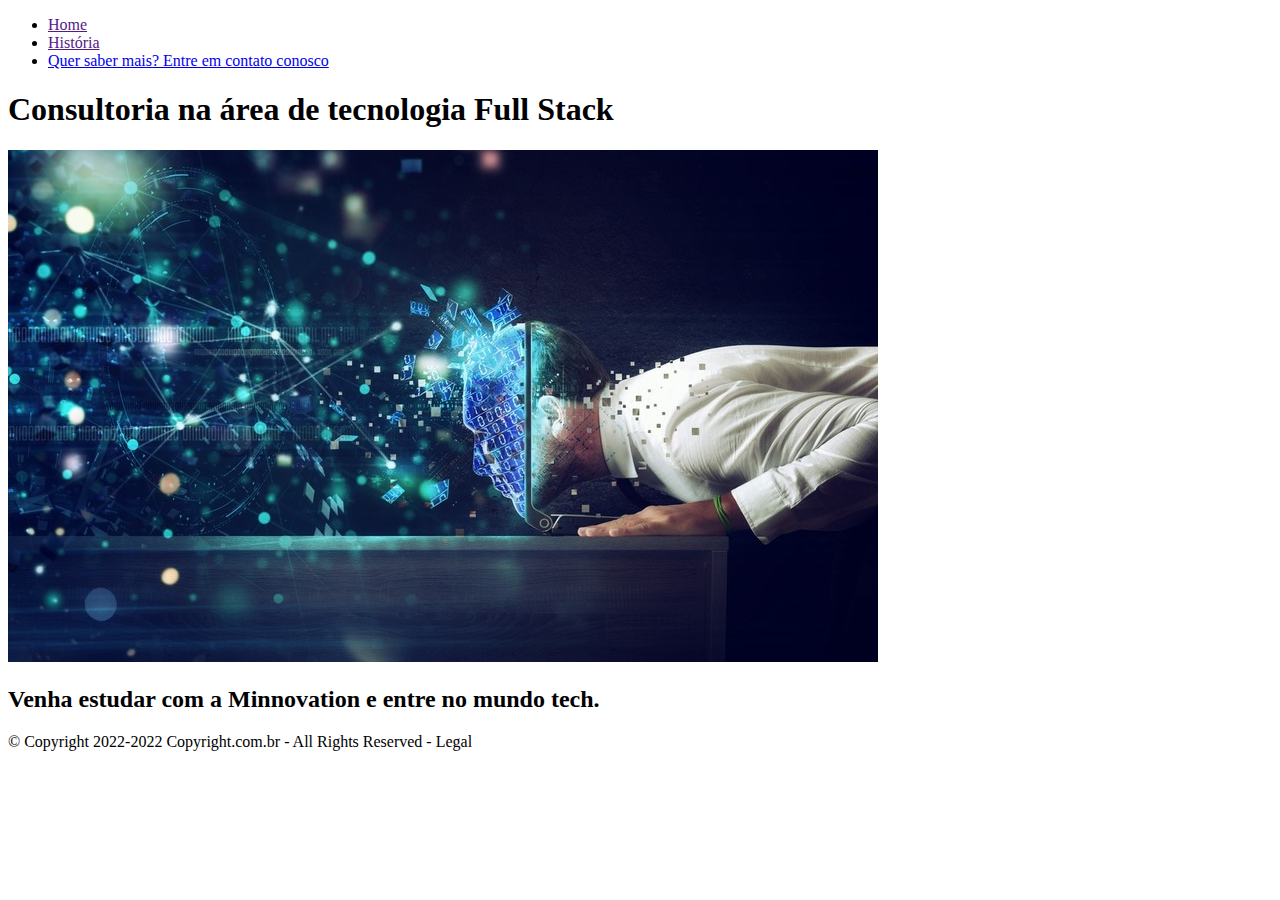
==== index.html @ 8d27c25d "Site" ====
<!DOCTYPE html>
<html lang="pt-br">
<head>
    <meta charset="UTF-8">
    <meta http-equiv="X-UA-Compatible" content="IE=edge">
    <meta name="viewport" content="width=device-width, initial-scale=1.0">
    <title>Minnovation</title> <!---->
</head>
<body>




    <header>
    <nav>               
    <ul>
    
    <li><a href=""> Home </a></li>
    <li><a href=""> História </a></li>
    <li><a href="contato.html"> Quer saber mais? Entre em contato conosco </a></li>

    </ul>    
    </nav>
    <h1> Consultoria na área de tecnologia Full Stack</h1>
<img src="assets/Image/Tecnologia de cabeça.jpeg" alt="Tecnologia">





    </header> 
<main>
<div>

<p><h2>Venha estudar com a Minnovation e entre no mundo tech.</h2>

</div>    
</main>
<footer>© Copyright 2022-2022 Copyright.com.br - All Rights Reserved - Legal

</footer>

</body>
</html>
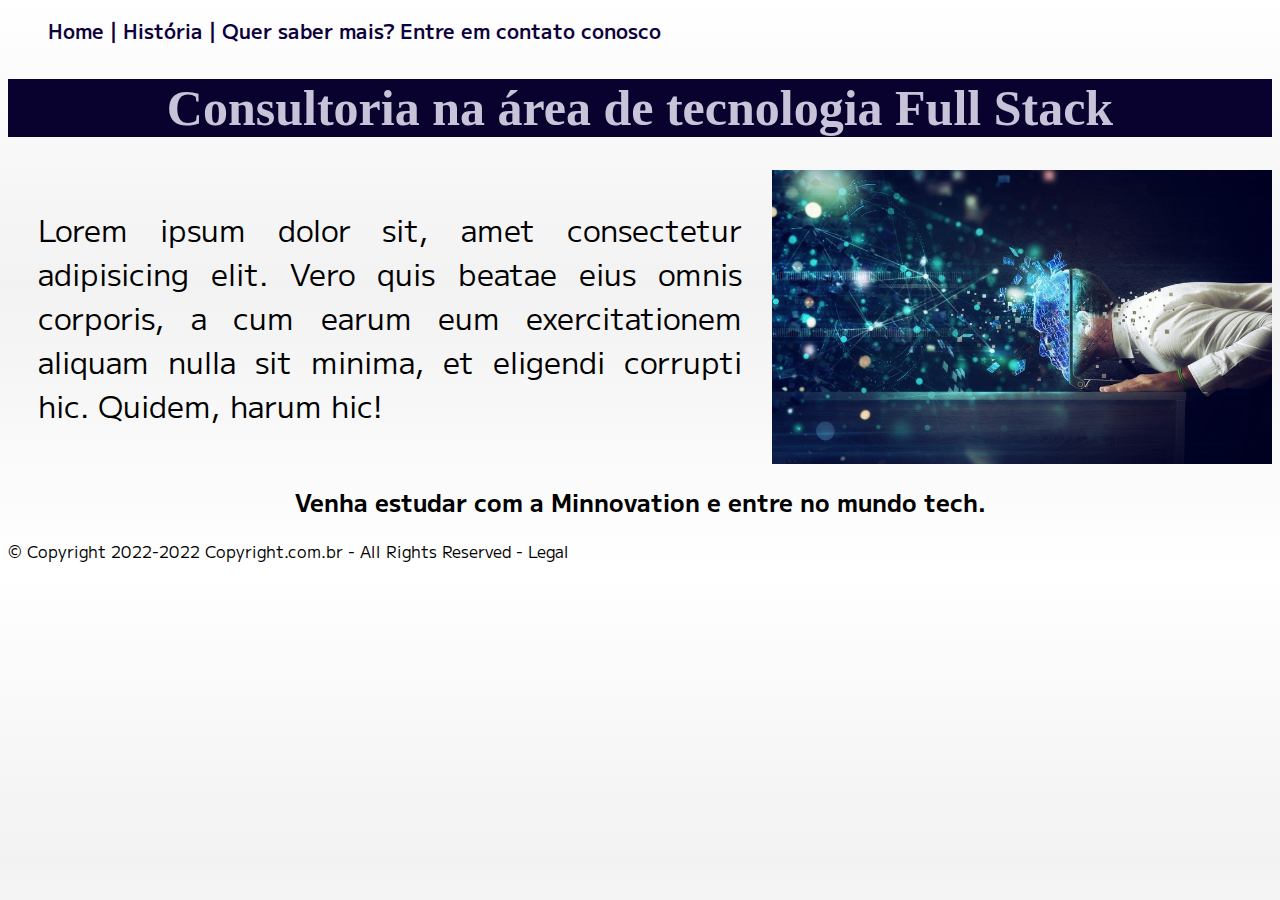
==== commit a8bde650: "CSS" ====
--- a/index.html
+++ b/index.html
@@ -5,34 +5,44 @@
     <meta http-equiv="X-UA-Compatible" content="IE=edge">
     <meta name="viewport" content="width=device-width, initial-scale=1.0">
     <title>Minnovation</title> <!---->
+
+<link rel="stylesheet" href="assets/style.css">
+
+
 </head>
 <body>
 
+    <header>
+    <nav id="menu">     
 
-
-
-    <header>
-    <nav>               
     <ul>
-    
-    <li><a href=""> Home </a></li>
-    <li><a href=""> História </a></li>
-    <li><a href="contato.html"> Quer saber mais? Entre em contato conosco </a></li>
+    <li><a href=""> Home | </a></li>
+    <li><a href="">História | </a></li>
+    <li><a href="contato.html">Quer saber mais? Entre em contato conosco </a></li>
 
     </ul>    
     </nav>
-    <h1> Consultoria na área de tecnologia Full Stack</h1>
-<img src="assets/Image/Tecnologia de cabeça.jpeg" alt="Tecnologia">
+    <div class="centralizar">
+    
+    <h1 id = "titulo"> Consultoria na área de tecnologia Full Stack</h1>
+    </div>
+    
+    
+</header> 
+<main>
+    
+    <div class= "container">
+    <div>
+    <p>Lorem ipsum dolor sit, amet consectetur adipisicing elit. Vero quis beatae eius omnis corporis, a cum earum eum exercitationem aliquam nulla sit minima, et eligendi corrupti hic. Quidem, harum hic!</p>
+    </div>
+    <img src="assets/Image/Tecnologia de cabeça.jpeg" alt="Tecnologia">
 
+        
+    
+</div>
+<div class = "centralizar">
 
-
-
-
-    </header> 
-<main>
-<div>
-
-<p><h2>Venha estudar com a Minnovation e entre no mundo tech.</h2>
+<p><h2 >Venha estudar com a Minnovation e entre no mundo tech.</h2>
 
 </div>    
 </main>
--- a/assets/style.css
+++ b/assets/style.css
@@ -0,0 +1,69 @@
+@import url('https://fonts.googleapis.com/css2?family=M+PLUS+1:wght@300&display=swap');
+@import url('https://fonts.googleapis.com/css2?family=M+PLUS+1:wght@300&display=swap');
+
+
+/*
+Estilos da página index
+*/
+
+*{
+
+    text-decoration: none;
+    font-family: 'M PLUS 1', sans-serif;
+}
+
+body{
+
+background: linear-gradient(#ffffff, #f3f2f2, #ffffff);
+}
+#menu ul li{
+
+    display:inline;
+    font-size: 20px;
+    font-weight: 600;
+    padding: 2,5px;
+    
+}
+
+#menu ul li a{
+    color:rgb(13, 1, 59)
+}
+
+#menu ul li a:hover{
+    color: rgb(60, 72, 102);
+}
+
+#titulo {
+    color:rgb(200, 195, 216);
+    font-size:50px;
+    font-family:"Josefin Sans";
+    background-color:rgb(9, 1, 46)
+}
+
+#titulo:hover{
+color: rgb(62, 70, 97);
+
+}
+.container{
+    display: flex;
+    flex-flow: row;
+    justify-content: center;
+    align-items: center;
+    text-align:justify;
+    padding-left: 30px;
+    font-size:30px;
+}
+
+.container img{
+    width: 500px;
+    height: auto;
+    padding-left:30px ;
+
+
+}
+.centralizar{
+
+text-align :center;
+
+
+}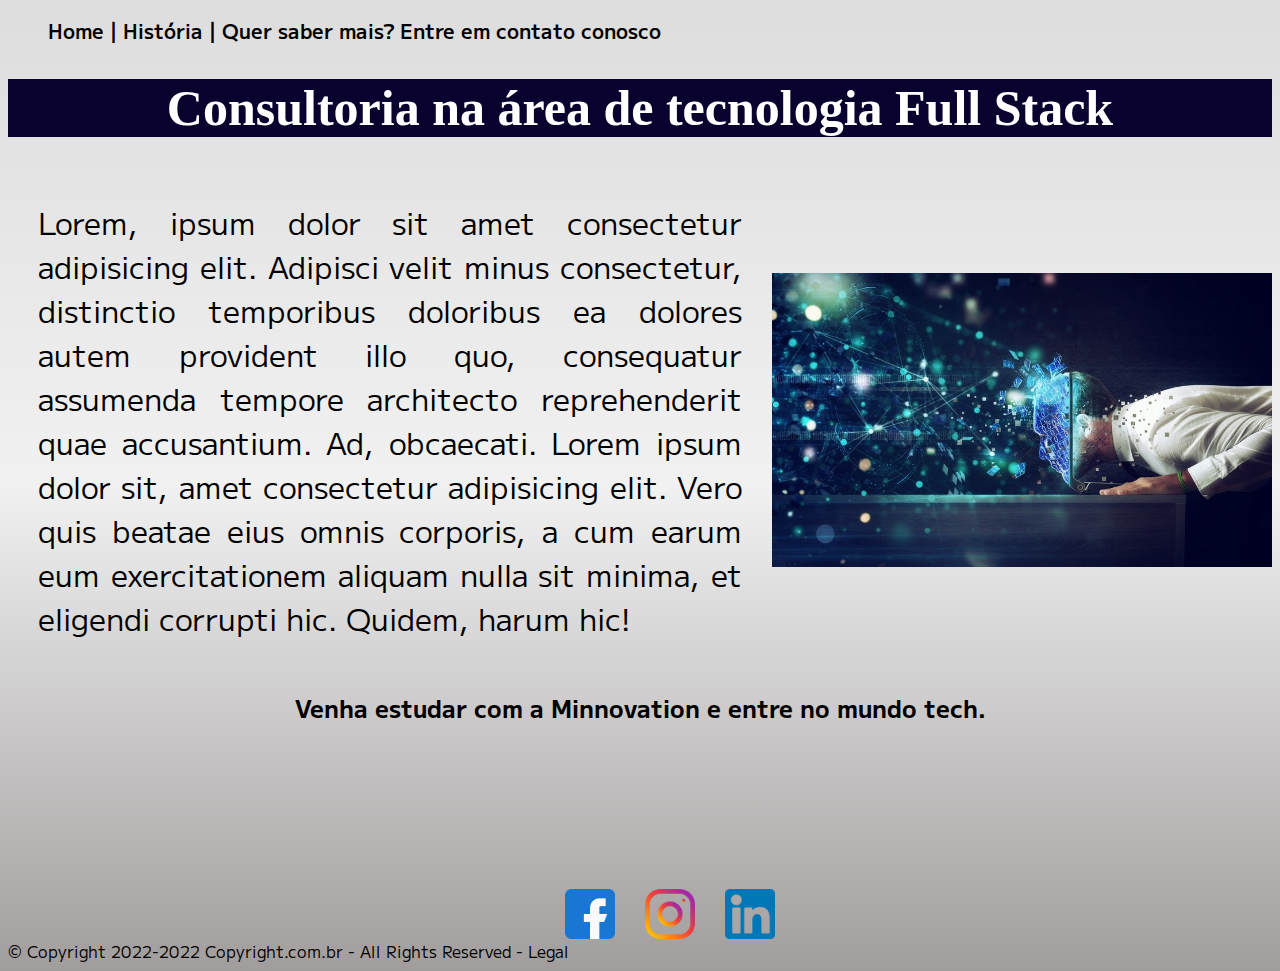
==== commit 6ca6c170: "Atualização Branch" ====
--- a/index.html
+++ b/index.html
@@ -7,7 +7,6 @@
     <title>Minnovation</title> <!---->
 
 <link rel="stylesheet" href="assets/style.css">
-
 
 </head>
 <body>
@@ -33,9 +32,12 @@
     
     <div class= "container">
     <div>
-    <p>Lorem ipsum dolor sit, amet consectetur adipisicing elit. Vero quis beatae eius omnis corporis, a cum earum eum exercitationem aliquam nulla sit minima, et eligendi corrupti hic. Quidem, harum hic!</p>
+    <p>Lorem, ipsum dolor sit amet consectetur adipisicing elit. Adipisci velit minus consectetur, distinctio temporibus doloribus ea dolores autem provident illo quo, consequatur assumenda tempore architecto reprehenderit quae accusantium. Ad, obcaecati.
+        Lorem ipsum dolor sit, amet consectetur adipisicing elit. Vero quis beatae eius omnis corporis, a cum earum eum exercitationem aliquam nulla sit minima, et eligendi corrupti hic. Quidem, harum hic!</p>
     </div>
-    <img src="assets/Image/Tecnologia de cabeça.jpeg" alt="Tecnologia">
+    
+    
+    <img class ="br-10" src="assets/Image/Tecnologia de cabeça.jpeg" alt="Tecnologia">
 
         
     
@@ -46,7 +48,22 @@
 
 </div>    
 </main>
-<footer>© Copyright 2022-2022 Copyright.com.br - All Rights Reserved - Legal
+<br>
+<br>
+<br>
+<br>
+<br>
+<br>
+
+
+<footer>
+
+<div class="container">
+    <img id="tm-social"src="assets/Image/facebook.png" alt="Logo facebook">
+    <img id="tm-social"src="assets/Image/instagram.png" alt="Logo Instagram">
+    <img id="tm-social"src="assets/Image/linkedin.png" alt="Logo LinkedIn">
+</div>
+© Copyright 2022-2022 Copyright.com.br - All Rights Reserved - Legal
 
 </footer>
 
--- a/assets/style.css
+++ b/assets/style.css
@@ -14,8 +14,10 @@
 
 body{
 
-background: linear-gradient(#ffffff, #f3f2f2, #ffffff);
+background: linear-gradient(#dddddd, #f1f1f1, #a19d9d);
+
 }
+
 #menu ul li{
 
     display:inline;
@@ -26,24 +28,25 @@
 }
 
 #menu ul li a{
-    color:rgb(13, 1, 59)
+    color:rgb(0, 0, 0)
 }
 
 #menu ul li a:hover{
-    color: rgb(60, 72, 102);
+    color: rgb(255, 255, 255);
 }
 
 #titulo {
-    color:rgb(200, 195, 216);
+    color:rgb(255, 255, 255);
     font-size:50px;
     font-family:"Josefin Sans";
     background-color:rgb(9, 1, 46)
 }
 
 #titulo:hover{
-color: rgb(62, 70, 97);
+    color: rgb(62, 70, 97);
 
 }
+
 .container{
     display: flex;
     flex-flow: row;
@@ -52,6 +55,7 @@
     text-align:justify;
     padding-left: 30px;
     font-size:30px;
+
 }
 
 .container img{
@@ -59,11 +63,18 @@
     height: auto;
     padding-left:30px ;
 
+}
+.centralizar{
+    text-align :center;
 
 }
-.centralizar{
-
-text-align :center;
-
+#tm-social{
+    width:50px;
+    height:50px 
+}
+.br-10{
+    width:50px;
+    height:50px 
+}
 
 }